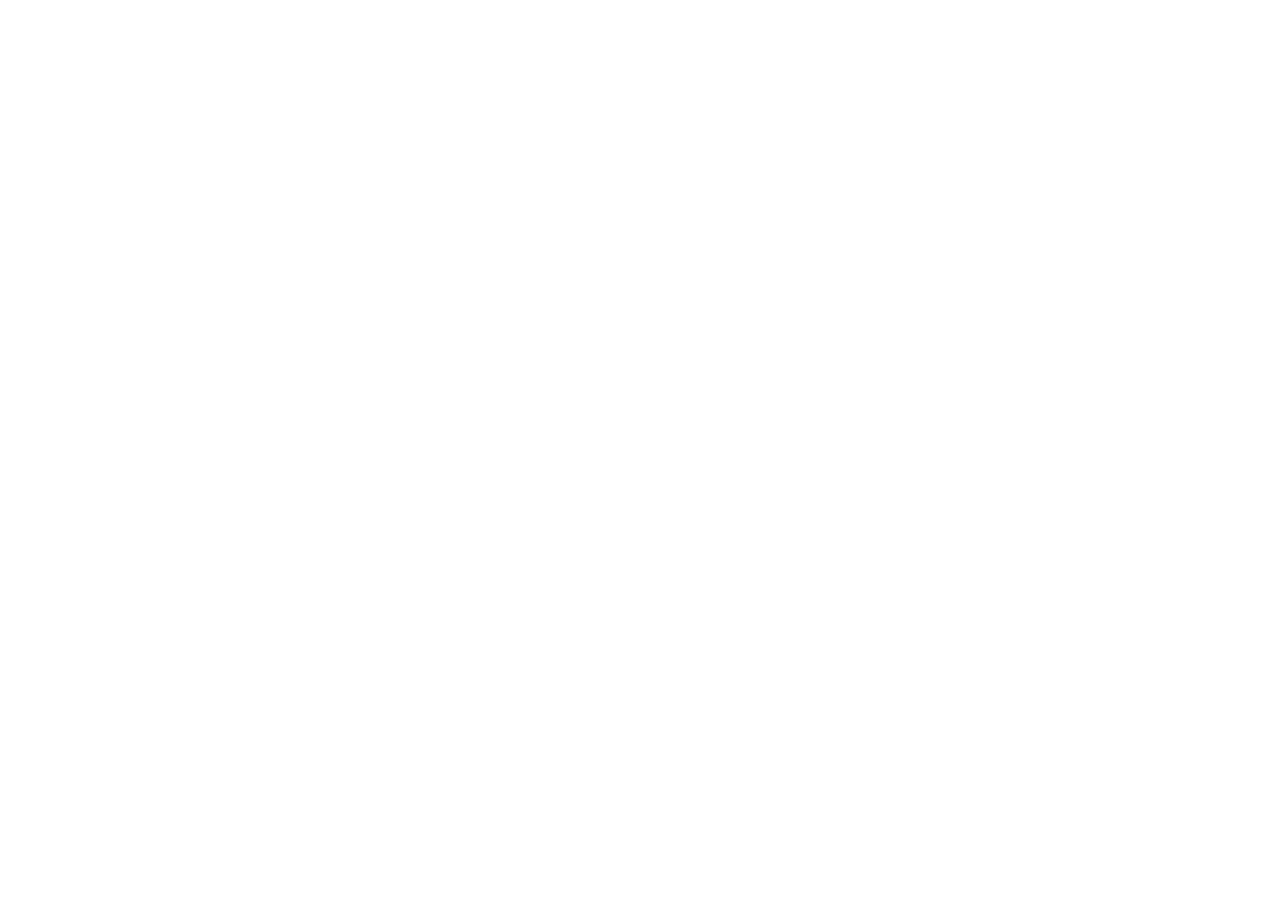
==== index.html @ b67afb45 "addEventListener-tasks" ====
<!DOCTYPE html>
<html lang="en">
<head>
    <meta charset="UTF-8">
    <meta name="viewport" content="width=device-width, initial-scale=1.0">
    <title>Document</title>
</head>
<body>
    <!--task-1--
    <button id="changeColorBtn">Змінити колір</button>
-->
    <!--task-2--
    <p>Натисніть будь-яку клавішу:</p>
    <div id="keyDisplay" style="font-size: 24px; font-weight: bold;"></div>
-->
    <!--task-3-
    <input type="password" id="passwordInput" placeholder="Введіть пароль">
    <button id="togglePassword">👁</button>
-->
    <!--task-4-
    <h2 id="hoverText">Наведи на мене!</h2>
-->
    <!--task-4-
    <select id="selectMenu">
        <option value="apple">Яблуко</option>
        <option value="banana">Банан</option>
        <option value="cherry">Вишня</option>
    </select>

<p id="output">Виберіть фрукт</p>
-->
    
    <script src="./js/tasks.js" defer></script>
</body>
</html>
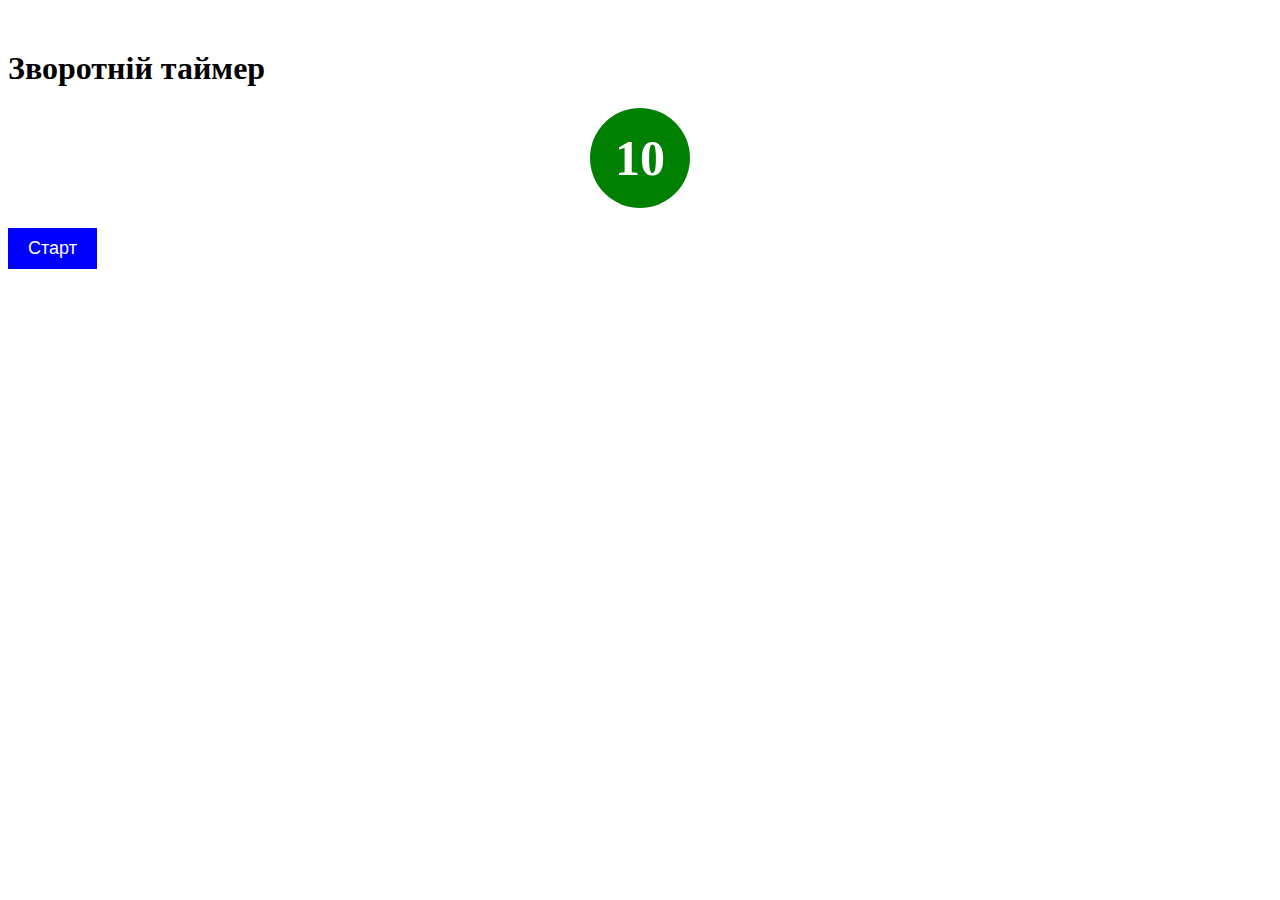
==== commit 5e752cc7: "add timer-js" ====
--- a/index.html
+++ b/index.html
@@ -4,6 +4,7 @@
     <meta charset="UTF-8">
     <meta name="viewport" content="width=device-width, initial-scale=1.0">
     <title>Document</title>
+    <link rel="stylesheet" href="./css/style.css">
 </head>
 <body>
     <!--task-1--
@@ -29,6 +30,28 @@
 
 <p id="output">Виберіть фрукт</p>
 -->
+<!----------------- TIMER ---------------
+<p>
+    <span class="days"></span>:
+    <span class="hours"></span>:
+    <span class="minutes"></span>:
+    <span class="seconds"></span>
+</p>
+-->
+
+<!--Запуск таймера з кнопки
+
+<button id="start">Запустити таймер</button>
+<p id="countdown">10</p>
+-->
+
+<!-- зворотній таймер -->
+
+    <div class="container">
+        <h1>Зворотнiй таймер</h1>
+        <div class="timer" id="timer">10</div>
+        <button id="startButton">Старт</button>
+    </div>
     
     <script src="./js/tasks.js" defer></script>
 </body>
--- a/css/style.css
+++ b/css/style.css
@@ -0,0 +1,33 @@
+/*стилі для таймера*/
+
+.container {
+  margin-top: 50px;
+}
+
+.timer {
+  font-size: 50px;
+  font-weight: bold;
+  color: white;
+  background-color: green;
+  width: 100px;
+  height: 100px;
+  line-height: 100px;
+  border-radius: 50%;
+  margin: 20px auto;
+  transition: background-color 0.5s;
+  text-align: center;
+}
+
+button {
+  padding: 10px 20px;
+  font-size: 18px;
+  border: none;
+  background-color: blue;
+  color: white;
+  cursor: pointer;
+}
+
+button:disabled {
+  background-color: gray;
+  cursor: not-allowed;
+}
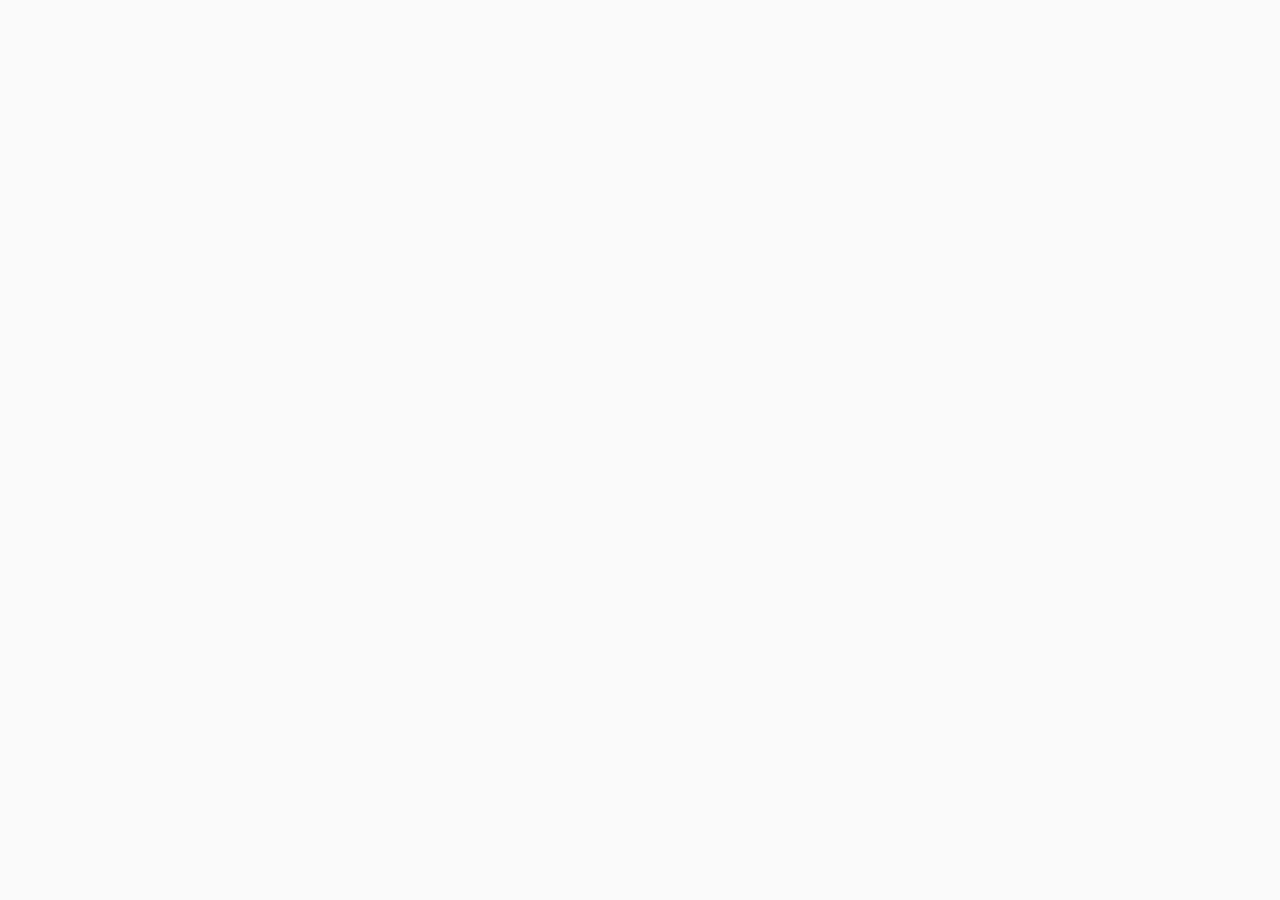
==== commit c40d3d5c: "update folders" ====
--- a/index.html
+++ b/index.html
@@ -7,7 +7,7 @@
     <link rel="stylesheet" href="./css/style.css">
 </head>
 <body>
-    <!--task-1--
+    <!---
     <button id="changeColorBtn">Змінити колір</button>
 -->
     <!--task-2--
@@ -21,7 +21,7 @@
     <!--task-4-
     <h2 id="hoverText">Наведи на мене!</h2>
 -->
-    <!--task-4-
+    <!--task-5-
     <select id="selectMenu">
         <option value="apple">Яблуко</option>
         <option value="banana">Банан</option>
@@ -44,14 +44,6 @@
 <button id="start">Запустити таймер</button>
 <p id="countdown">10</p>
 -->
-
-<!-- зворотній таймер -->
-
-    <div class="container">
-        <h1>Зворотнiй таймер</h1>
-        <div class="timer" id="timer">10</div>
-        <button id="startButton">Старт</button>
-    </div>
     
     <script src="./js/tasks.js" defer></script>
 </body>
--- a/css/style.css
+++ b/css/style.css
@@ -1,33 +1,49 @@
-/*стилі для таймера*/
-
-.container {
-  margin-top: 50px;
+* {
+  box-sizing: border-box;
 }
 
-.timer {
-  font-size: 50px;
-  font-weight: bold;
-  color: white;
-  background-color: green;
-  width: 100px;
-  height: 100px;
-  line-height: 100px;
-  border-radius: 50%;
-  margin: 20px auto;
-  transition: background-color 0.5s;
-  text-align: center;
+body {
+  margin: 16px;
+  font-family: -apple-system, BlinkMacSystemFont, "Segoe UI", Roboto, Oxygen,
+    Ubuntu, Cantarell, "Open Sans", "Helvetica Neue", sans-serif;
+  -webkit-font-smoothing: antialiased;
+  -moz-osx-font-smoothing: grayscale;
+  background-color: #fafafa;
+  color: #212121;
+  line-height: 1.5;
+}
+
+h1,
+h2,
+h3,
+h4,
+h5,
+h6,
+p {
+  margin: 0;
+}
+
+p:last-child {
+  margin-bottom: 0;
+}
+
+ul {
+  margin: 0;
+  padding: 0;
+  list-style: none;
+}
+
+a {
+  color: currentColor;
+  text-decoration: none;
 }
 
 button {
-  padding: 10px 20px;
-  font-size: 18px;
-  border: none;
-  background-color: blue;
-  color: white;
   cursor: pointer;
 }
 
-button:disabled {
-  background-color: gray;
-  cursor: not-allowed;
+img {
+  display: block;
+  max-width: 100%;
+  height: auto;
 }
